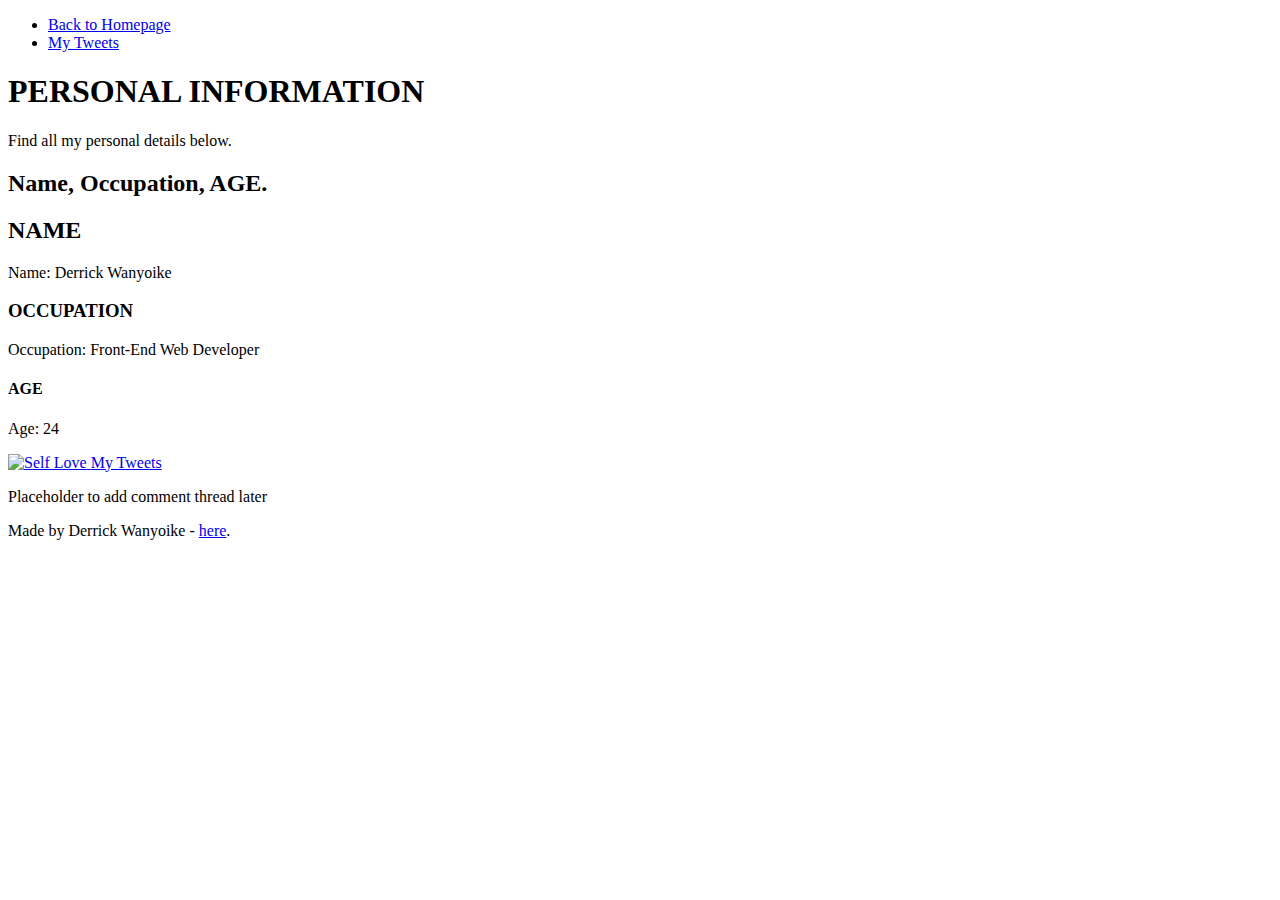
==== html_basic/index.html @ e5b9c100 "Made changes to index.html and tweets.html files" ====
<!DOCTYPE html>
<html lang="en">
<head>
    <meta charset="UTF-8">
    <meta name="viewport" content="width=device-width, initial-scale=1.0">
    <title>My Personal Webpage</title>
</head>
<body>
    <header>
    <nav>
        <ul><li><a href="index.html">Back to Homepage</a></li>
            <li><a href="tweets.html">My Tweets</a></li>
        </ul>
    </nav>
</header>
<main>
    <article><h1>PERSONAL INFORMATION</h1>
        <p>Find all my personal details below.</p>
        <h2>Name, Occupation, AGE.</h2>
        <h2>NAME</h2>
        <p>Name: Derrick Wanyoike</p>
        <h3>OCCUPATION</h3>
        <p>Occupation: Front-End Web Developer</p>
        <h4>AGE</h4>
        <p>Age: 24</p>
        <a href="https://www.shutterstock.com/image-illustration/love-yourself-rest-will-follow-260nw-1797880795.jpg">
            <img src="https://www.shutterstock.com/image-illustration/love-yourself-rest-will-follow-260nw-1797880795.jpg" alt="Self Love">
        </a>
        <a href="tweets.html">My Tweets</a></article>
<aside><p>Placeholder to add comment thread later</p></aside>
</main>
<footer><p>Made by Derrick Wanyoike - <a href="https://www.figma.com/proto/KDigzdxBT2FSxvi0R2C6kq/Personal-Portfolio-Website-2.0?page-id=0%3A1&node-id=1-7&starting-point-node-id=1%3A7&t=vrR087TvAFr0mGsm-1" target="_blank">here</a>.</p></footer>
</body>
</html>
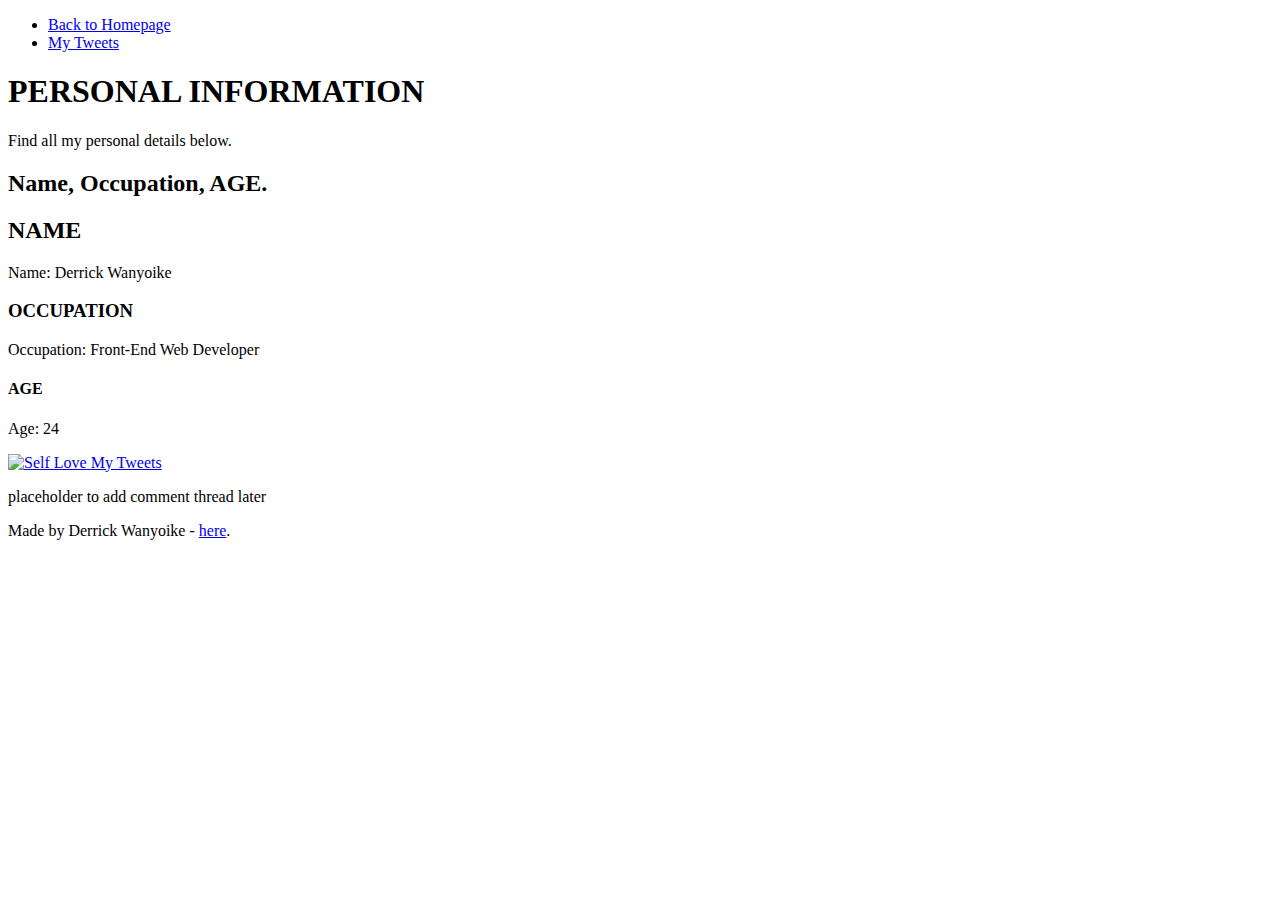
==== commit b0597b2b: "Made changes to index.html and tweets.html files" ====
--- a/html_basic/index.html
+++ b/html_basic/index.html
@@ -1,34 +1,48 @@
 <!DOCTYPE html>
 <html lang="en">
+
 <head>
     <meta charset="UTF-8">
     <meta name="viewport" content="width=device-width, initial-scale=1.0">
     <title>My Personal Webpage</title>
 </head>
+
 <body>
     <header>
-    <nav>
-        <ul><li><a href="index.html">Back to Homepage</a></li>
-            <li><a href="tweets.html">My Tweets</a></li>
-        </ul>
-    </nav>
-</header>
-<main>
-    <article><h1>PERSONAL INFORMATION</h1>
-        <p>Find all my personal details below.</p>
-        <h2>Name, Occupation, AGE.</h2>
-        <h2>NAME</h2>
-        <p>Name: Derrick Wanyoike</p>
-        <h3>OCCUPATION</h3>
-        <p>Occupation: Front-End Web Developer</p>
-        <h4>AGE</h4>
-        <p>Age: 24</p>
-        <a href="https://www.shutterstock.com/image-illustration/love-yourself-rest-will-follow-260nw-1797880795.jpg">
-            <img src="https://www.shutterstock.com/image-illustration/love-yourself-rest-will-follow-260nw-1797880795.jpg" alt="Self Love">
-        </a>
-        <a href="tweets.html">My Tweets</a></article>
-<aside><p>Placeholder to add comment thread later</p></aside>
-</main>
-<footer><p>Made by Derrick Wanyoike - <a href="https://www.figma.com/proto/KDigzdxBT2FSxvi0R2C6kq/Personal-Portfolio-Website-2.0?page-id=0%3A1&node-id=1-7&starting-point-node-id=1%3A7&t=vrR087TvAFr0mGsm-1" target="_blank">here</a>.</p></footer>
+        <nav>
+            <ul>
+                <li><a href="index.html">Back to Homepage</a></li>
+                <li><a href="tweets.html">My Tweets</a></li>
+            </ul>
+        </nav>
+    </header>
+    <main>
+        <article>
+            <h1>PERSONAL INFORMATION</h1>
+            <p>Find all my personal details below.</p>
+            <h2>Name, Occupation, AGE.</h2>
+            <h2>NAME</h2>
+            <p>Name: Derrick Wanyoike</p>
+            <h3>OCCUPATION</h3>
+            <p>Occupation: Front-End Web Developer</p>
+            <h4>AGE</h4>
+            <p>Age: 24</p>
+            <a
+                href="https://www.shutterstock.com/image-illustration/love-yourself-rest-will-follow-260nw-1797880795.jpg">
+                <img src="https://www.shutterstock.com/image-illustration/love-yourself-rest-will-follow-260nw-1797880795.jpg"
+                    alt="Self Love">
+            </a>
+            <a href="tweets.html">My Tweets</a>
+        </article>
+        <aside>
+            <p>placeholder to add comment thread later</p>
+        </aside>
+    </main>
+    <footer>
+        <p>Made by Derrick Wanyoike - <a
+                href="https://www.figma.com/proto/KDigzdxBT2FSxvi0R2C6kq/Personal-Portfolio-Website-2.0?page-id=0%3A1&node-id=1-7&starting-point-node-id=1%3A7&t=vrR087TvAFr0mGsm-1"
+                target="_blank">here</a>.</p>
+    </footer>
 </body>
-</html>
+
+</html>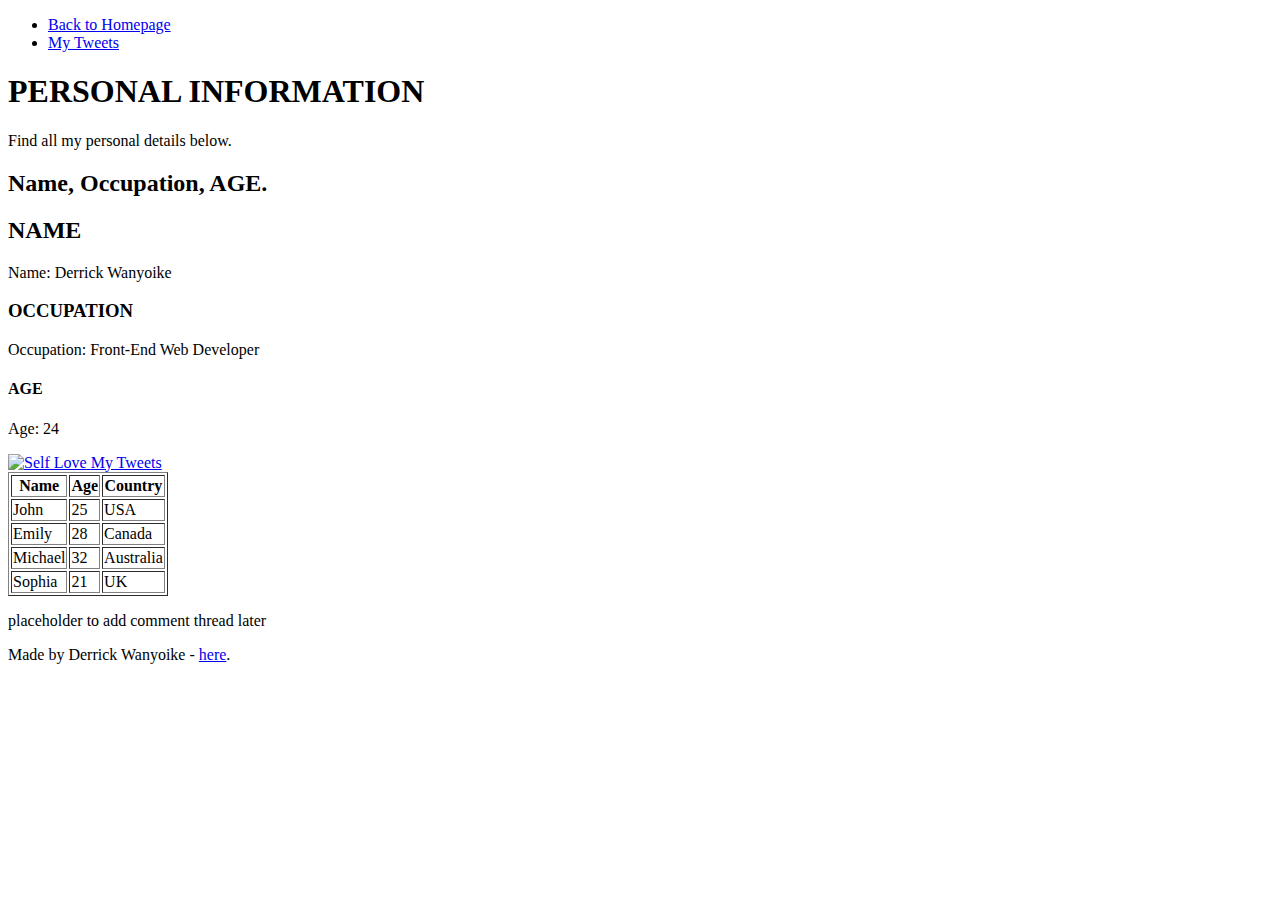
==== commit 84704310: "Modified index.html" ====
--- a/html_basic/index.html
+++ b/html_basic/index.html
@@ -8,16 +8,22 @@
 </head>
 
 <body>
+
     <header>
+
         <nav>
             <ul>
                 <li><a href="index.html">Back to Homepage</a></li>
                 <li><a href="tweets.html">My Tweets</a></li>
             </ul>
         </nav>
+
     </header>
+
     <main>
+
         <article>
+
             <h1>PERSONAL INFORMATION</h1>
             <p>Find all my personal details below.</p>
             <h2>Name, Occupation, AGE.</h2>
@@ -33,16 +39,56 @@
                     alt="Self Love">
             </a>
             <a href="tweets.html">My Tweets</a>
+            <table border="1">
+                <thead>
+                    <tr>
+                        <th>Name</th>
+                        <th>Age</th>
+                        <th>Country</th>
+                    </tr>
+                </thead>
+                <tbody>
+                    <tr>
+                        <td>John</td>
+                        <td>25</td>
+                        <td>USA</td>
+                    </tr>
+                    <tr>
+                        <td>Emily</td>
+                        <td>28</td>
+                        <td>Canada</td>
+                    </tr>
+                    <tr>
+                        <td>Michael</td>
+                        <td>32</td>
+                        <td>Australia</td>
+                    </tr>
+                    <tr>
+                        <td>Sophia</td>
+                        <td>21</td>
+                        <td>UK</td>
+                    </tr>
+                </tbody>
+            </table>
+
         </article>
+
         <aside>
+
             <p>placeholder to add comment thread later</p>
+
         </aside>
+
     </main>
+
     <footer>
+
         <p>Made by Derrick Wanyoike - <a
                 href="https://www.figma.com/proto/KDigzdxBT2FSxvi0R2C6kq/Personal-Portfolio-Website-2.0?page-id=0%3A1&node-id=1-7&starting-point-node-id=1%3A7&t=vrR087TvAFr0mGsm-1"
                 target="_blank">here</a>.</p>
+
     </footer>
+
 </body>
 
 </html>